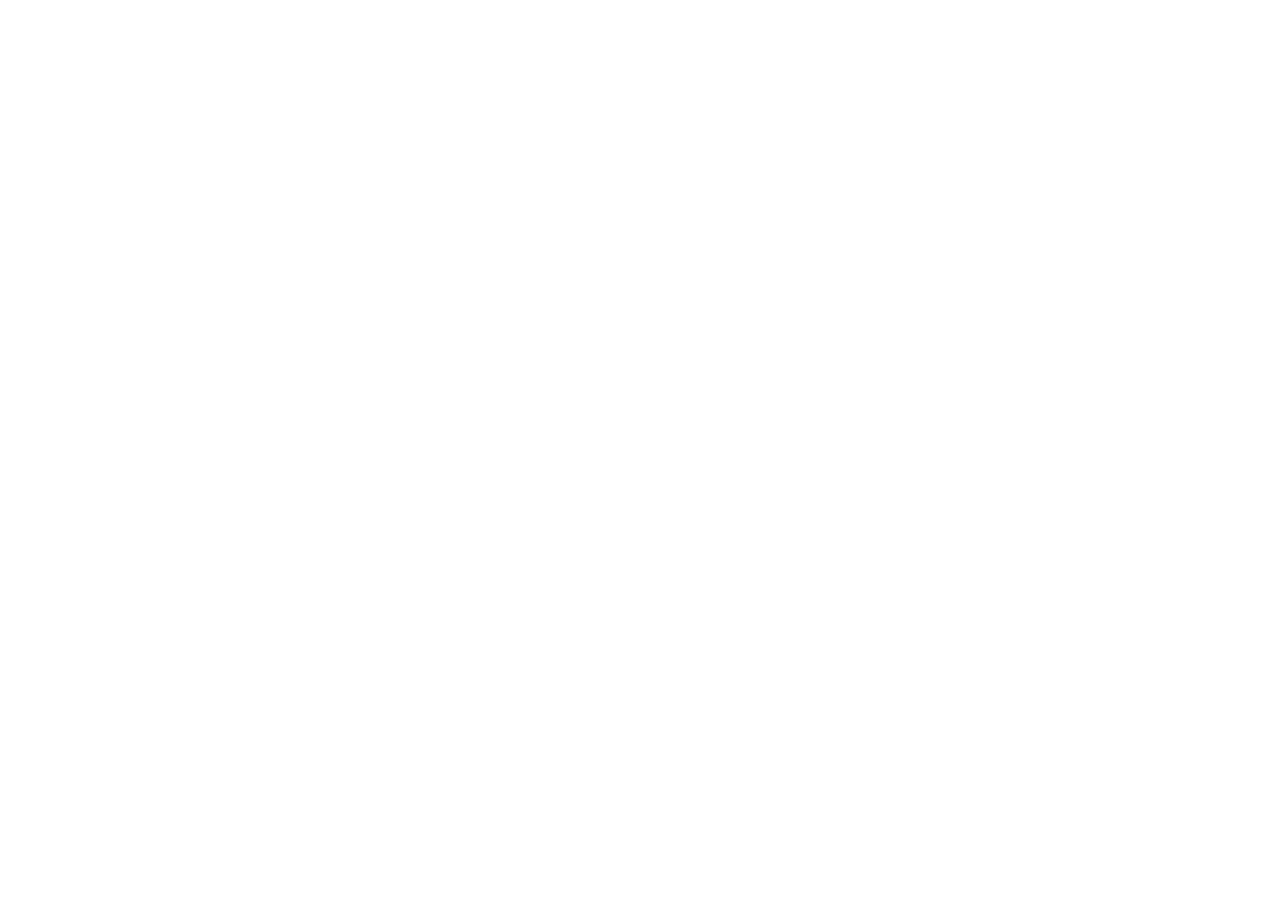
==== audioVideo.html @ e2d1ca6a "updated mobiles" ====
<!DOCTYPE html>
<html lang="en">
<head>
    <meta charset="UTF-8">
    <meta name="viewport" content="width=device-width, initial-scale=1.0">
    <title>Audio-Video</title>
</head>
<body>
    
</body>
</html>
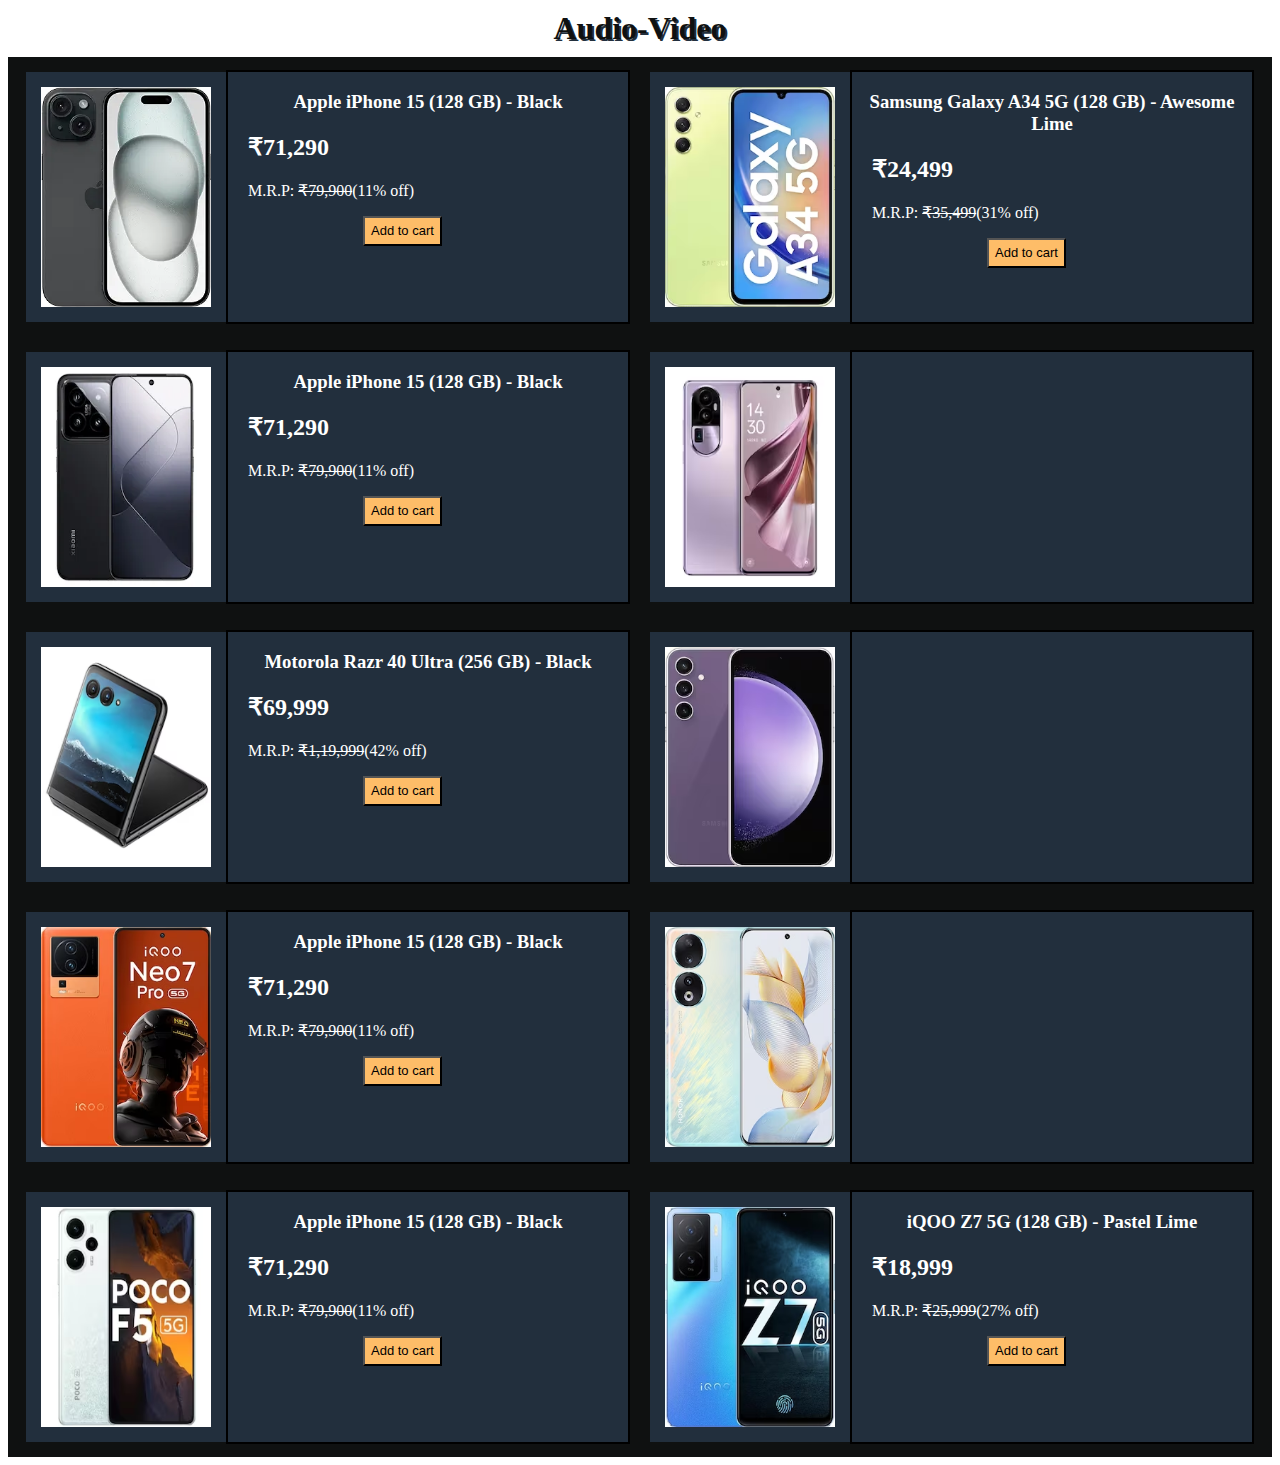
==== commit e348d48d: "all headings and boxes" ====
--- a/audioVideo.html
+++ b/audioVideo.html
@@ -4,8 +4,97 @@
     <meta charset="UTF-8">
     <meta name="viewport" content="width=device-width, initial-scale=1.0">
     <title>Audio-Video</title>
+    <link rel="stylesheet" href="level1style.css">
 </head>
 <body>
+    <h1>Audio-Video</h1>
+    <div class="mob-box">
+        <div class="mob">
+            <img src="images/mob1.webp" alt="mob1" class="mob-img">
+        </div>
+        <div class="mob-info">
+            <h3>Apple iPhone 15 (128 GB) - Black</h3>
+            <h2>₹71,290</h2> 
+            <p>M.R.P: <strike>₹79,900</strike>(11% off)</p>
+            <button>Add to cart</button>
+        </div>
+        <div class="mob">
+            <img src="images/samsunggalaxy.avif" alt="mob1" class="mob-img">
+        </div>
+        <div class="mob-info">
+            <h3>Samsung Galaxy A34 5G (128 GB) - Awesome Lime</h3>
+            <h2>₹24,499</h2> 
+            <p>M.R.P: <strike>₹35,499</strike>(31% off)</p>
+            <button>Add to cart</button>
+
+
+        </div>
+    </div>
+    <div class="mob-box">
+        <div class="mob">
+            <img src="images/Xiaomi.webp" alt="mob1" class="mob-img">
+        </div>
+        <div class="mob-info">
+            <h3>Apple iPhone 15 (128 GB) - Black</h3>
+            <h2>₹71,290</h2> 
+            <p>M.R.P: <strike>₹79,900</strike>(11% off)</p>
+            <button>Add to cart</button>
+        </div>
+        <div class="mob">
+            <img src="images/oppo.avif" alt="mob1" class="mob-img">
+        </div>
+        <div class="mob-info"></div>
+    </div>
+    <div class="mob-box">
+        <div class="mob">
+            <img src="images/motorola.avif" alt="mob1" class="mob-img">
+        </div>
+        <div class="mob-info">
+            <h3>Motorola Razr 40 Ultra (256 GB) - Black</h3>
+            <h2>₹69,999</h2> 
+            <p>M.R.P: <strike>₹1,19,999</strike>(42% off)</p>
+            <button>Add to cart</button>
+        </div>
+        <div class="mob">
+            <img src="images/samsung.avif" alt="mob1" class="mob-img">
+        </div>
+        <div class="mob-info"></div>
+    </div>
+    <div class="mob-box">
+        <div class="mob">
+            <img src="images/iqoo.avif" alt="mob1" class="mob-img">
+        </div>
+        <div class="mob-info">
+            <h3>Apple iPhone 15 (128 GB) - Black</h3>
+            <h2>₹71,290</h2> 
+            <p>M.R.P: <strike>₹79,900</strike>(11% off)</p>
+            <button>Add to cart</button>
+        </div>
+        <div class="mob">
+            <img src="images/honor.avif" alt="mob1" class="mob-img">
+        </div>
+        <div class="mob-info"></div>
+    </div>
+    <div class="mob-box">
+        <div class="mob">
+            <img src="images/poco.avif" alt="mob1" class="mob-img">
+        </div>
+        <div class="mob-info">
+            <h3>Apple iPhone 15 (128 GB) - Black</h3>
+            <h2>₹71,290</h2> 
+            <p>M.R.P: <strike>₹79,900</strike>(11% off)</p>
+            <button>Add to cart</button>
+        </div>
+        <div class="mob">
+            <img src="images/iqooz7.avif" alt="mob1" class="mob-img">
+        </div>
+        <div class="mob-info">
+            <h3>iQOO Z7 5G (128 GB) - Pastel Lime</h3>
+            <h2>₹18,999</h2> 
+            <p>M.R.P: <strike>₹25,999</strike>(27% off)</p>
+            <button>Add to cart</button>
+        </div>
+    </div>
     
 </body>
 </html>--- a/level1style.css
+++ b/level1style.css
@@ -0,0 +1,64 @@
+* {
+    color: white;
+    
+}
+h1{
+    color: #0f1111;
+    text-align: center;
+    margin: 10px;
+    text-shadow:2px 2px #222f3d;
+}
+h3{
+    text-align: center;
+}
+h2,.mob-info p {
+    text-align: left;
+    margin-left: 20px;
+}
+.mob-box {
+    height: 280px;
+    display: flex;
+    justify-content: center;
+    align-items: center;
+   /* border: 2px solid black;*/
+    margin: 0;
+    background-color: #0f1111 ;
+}
+.mob {
+    height: 250px;
+    width: 200px;
+   /* border: 2px solid black;*/
+    background-color: #222f3d;
+    margin-left: 10px;
+}
+.mob:hover {
+   /* border: 2px solid white;*/
+    transform: scale(1.05);
+}
+.mob-img {
+    height: 220px;
+    width: 170px;
+    margin: 15px;
+}
+.mob-info {
+    height: 250px;
+    width: 400px;
+    border: 2px solid black;
+    background-color: #222f3d;
+    margin-right: 10px;
+}
+
+.mob-info:hover {
+     border: 2px solid white;
+     /*transform: scale(1.05);*/
+ }
+.mob-info button{
+    color: black;
+    background-color: #febd68;
+    margin-left: 135px;
+    height: 30px;
+    font-size: small;
+}
+.mob-info button:hover {
+    transform: scale(1.05);
+}